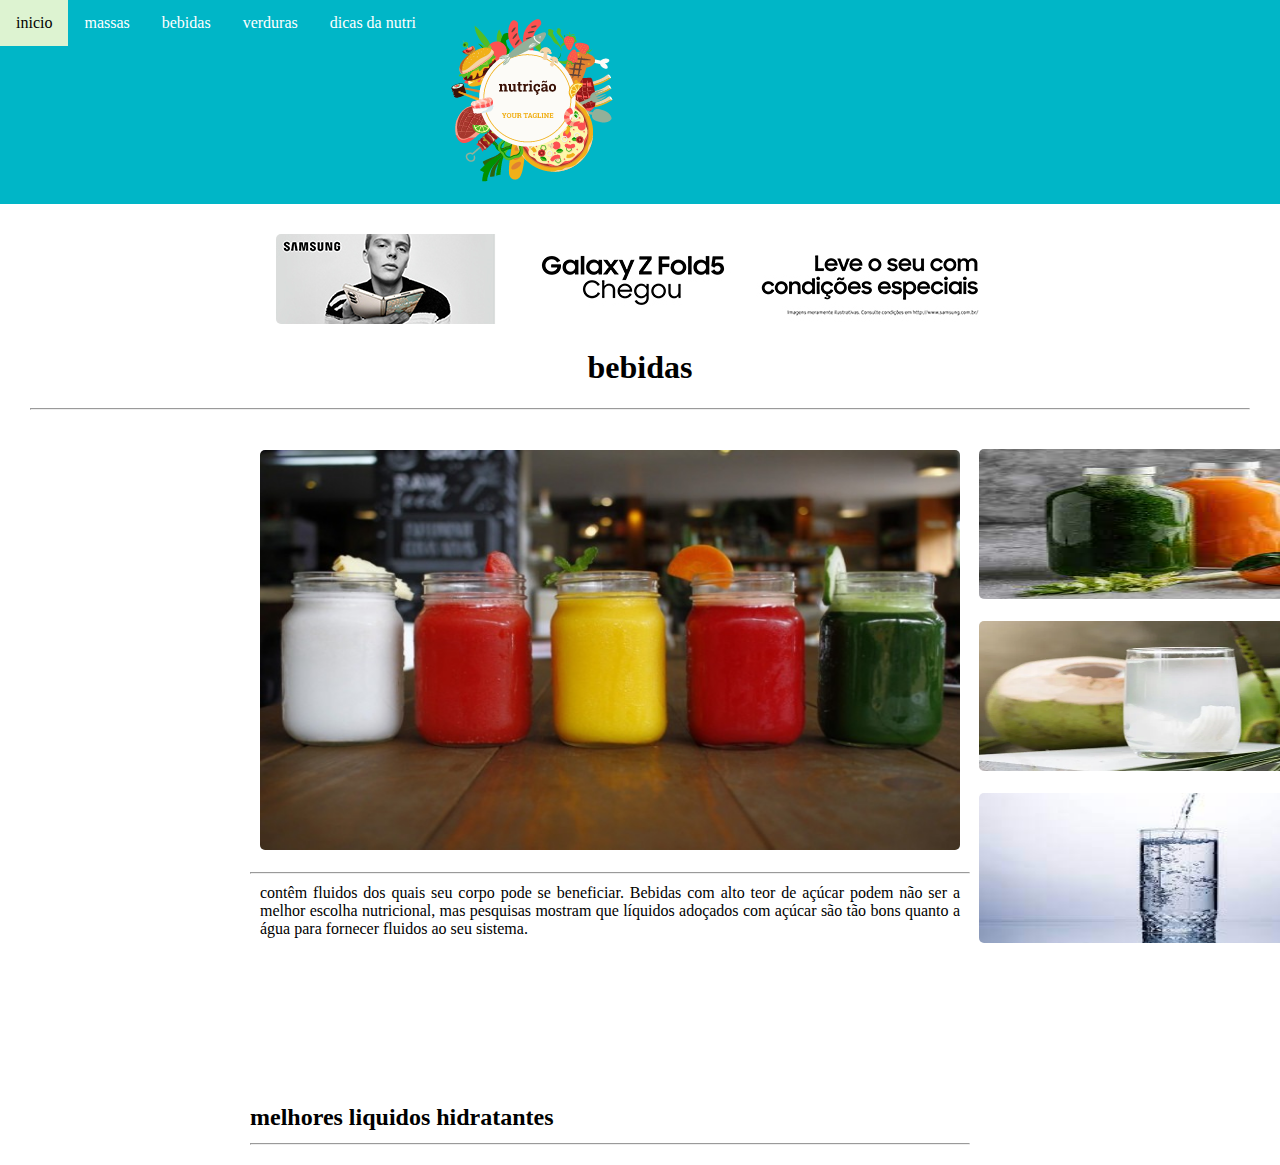
==== bebidas.html @ 8ddbd714 "11/08" ====
<!DOCTYPE html>
<html lang="pt-br">

<body>

</body>

<head>
    <meta charset="UTF-8">
    <meta http-equiv="X-UA-Compatible" content="IE=edge">
    <meta name="viewport" content="width=device-width, initial-scale=1.0">
    <title>bebidas</title>
    <link rel="shortcut icon" href="fotos/logo.png" type="logo">
    <link rel="stylesheet" href="massa.css">
    <title>
        nutrição viva mais saudavel
    </title>

</head>

<body>
    <div class="topnav">
        <img src="fotos/logo.png">
        <a href="index.html">inicio</a>
        <a href="massas.html">massas</a>
        <a href="bebidas.html">bebidas</a>
        <a href="">verduras</a>
        <a href="">dicas da nutri</a>
    </div>
    <section>
        <div class="main">
            <img src="fotos/prop1.jpg">
            <h1>bebidas</h1>
            <hr>
        </div>
        <div class="content">
            <div>
                <img src="fotos/bebidas.jpg">

                <hr>
                <p> contêm fluidos dos quais seu corpo pode se beneficiar. Bebidas com alto teor de açúcar podem não ser
                    a melhor escolha nutricional, mas pesquisas mostram que líquidos adoçados com açúcar são tão bons
                    quanto a água para fornecer fluidos ao seu sistema.</p>
                <h2>melhores liquidos hidratantes
                    <hr>
                </h2>
            </div>
            <div>
                <img id="img-2" src="fotos/bebidas1.jpeg">
                <img id="img-2" src="fotos/aguadecoco.webp">
                <img id="img-2" src="fotos/agua.jpeg">
            </div>
            <div>
                <h3>suco</h3>
                <h3>cocó</h3>
                <h3>agua</h3>
            </div>

        </div>


    </section>
</body>

</html>
---- massa.css ----
@charset "utf-8";
@import url('https://fonts.googleapis.com/css2?family=Roboto+Slab:wght@100&display=swap');

@media(max-width : 800px) {
  .topnav {
    font-size: 200px;
  }

}

:root {
  --cor-nav: #00B6C7;

}

.header img {
  height: 200px;
  width: 200px;
}

.topnav {
  background-color: var(--cor-nav);
  overflow: hidden;
  margin: 0%;
  position: relative;
  top: 0%;
}

.topnav a {
  float: left;
  display: block;
  color: rgb(255, 255, 255);
  padding: 14px 16px;
  text-decoration: none;
}

.topnav img {
  height: 200px;
  width: 200px;
  text-align: left;
}

.topnav p {
  text-align: center;
  color: rgb(255, 255, 255);
}

.topnav a:hover {
  background-color: rgb(221, 243, 209);
  color: rgb(0, 0, 0);
}

body {
  background-color: rgb(255, 255, 255);
  text-align: justify;
  margin: 0%;
}

.main {
  text-align: center;
  margin: 30px;
}

.content {
  display: grid;
  grid-template-columns: 1fr 1fr 1fr;
  margin: 250px;
  margin-top: 0%;
  margin-bottom: 0%;
}

.content p {
  margin: 10px;
  height: 200px;
}

.content img {
  margin: 10px;
  width: 700px;
  height: 400px;
}

img {
  border-radius: 5px;
}
#img-2{
  margin: 9px;
  width: 400px;
height: 150px;
}
#p-2{
  margin:20px;
}
#img-3{
  margin: 10px;
  width: 400px;
  height: 200px;
  padding: 0%;
}
.content1{
  display: grid;
  grid-template-columns: 1fr 1fr 1fr 1fr;
  margin: 250px;
  margin-top: 0%;
  margin-bottom: 0%;
}
#p-4{
  margin: 30px;
 padding: 10px;}
#p-1{
  margin: 35px;
}
#p-5{
 margin: 30px;
 padding: 30px;

}
#img-6{
  width: 400px;
  height: 500px;
  margin: 20px;
}
.content h3{
    margin: 100px;
}
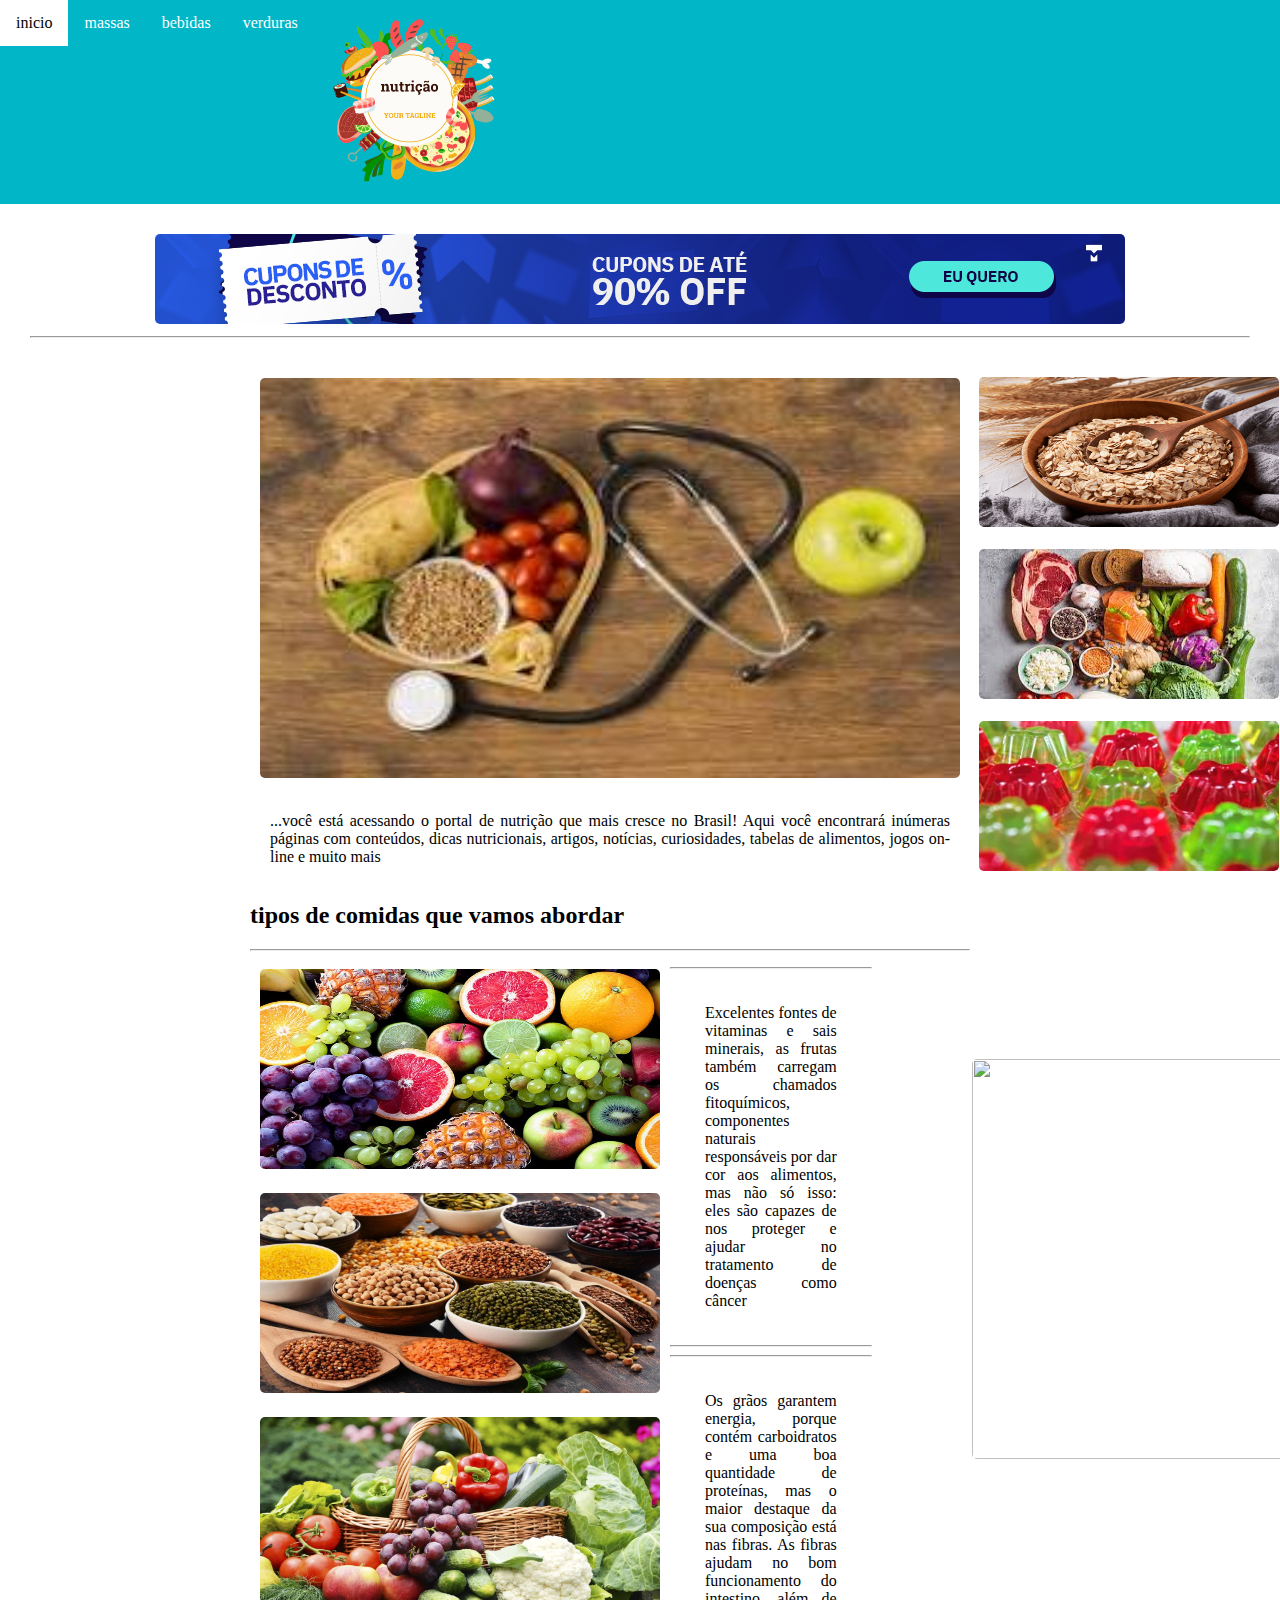
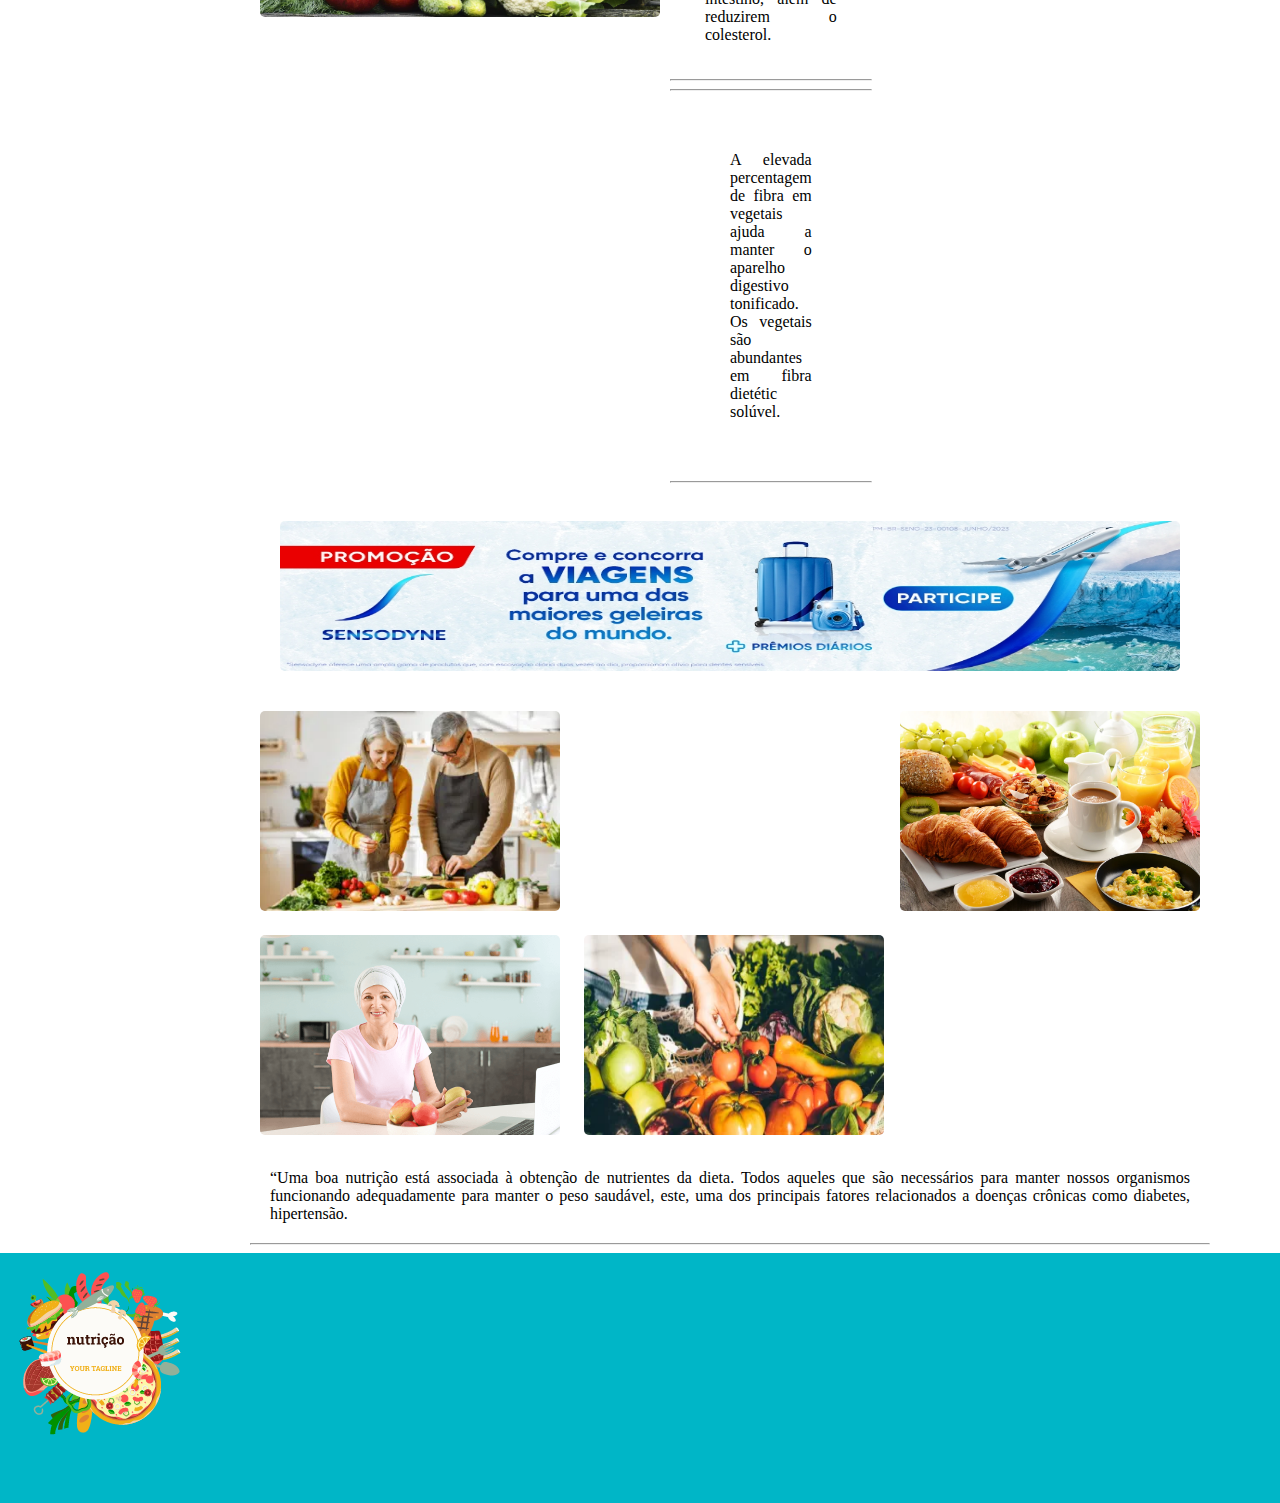
==== commit 6d9a03c9: "k" ====
--- a/bebidas.html
+++ b/bebidas.html
@@ -1,65 +1,119 @@
 <!DOCTYPE html>
 <html lang="pt-br">
 
-<body>
-
-</body>
-
 <head>
     <meta charset="UTF-8">
-    <meta http-equiv="X-UA-Compatible" content="IE=edge">
     <meta name="viewport" content="width=device-width, initial-scale=1.0">
-    <title>bebidas</title>
-    <link rel="shortcut icon" href="fotos/logo.png" type="logo">
-    <link rel="stylesheet" href="massa.css">
-    <title>
-        nutrição viva mais saudavel
-    </title>
-
+    <link rel="stylesheet" href="estilo.css">
+    <link rel="shortcut icon" href="fotos/logo.png" type="image/x-icon">
 </head>
-
+<title>
+    bebidas saudaveis
+</title>
 <body>
-    <div class="topnav">
-        <img src="fotos/logo.png">
-        <a href="index.html">inicio</a>
-        <a href="massas.html">massas</a>
-        <a href="bebidas.html">bebidas</a>
-        <a href="">verduras</a>
-        <a href="">dicas da nutri</a>
-    </div>
+    <header>
+        <nav class="header">
+            <img src="fotos/logo.png">
+            <a href="index.html">inicio</a>
+            <a href="massas.html">massas</a>
+            <a href="bebidas.html">bebidas</a>
+            <a href="verduras.html">verduras</a>
+        </div>
+    </header>
     <section>
-        <div class="main">
-            <img src="fotos/prop1.jpg">
-            <h1>bebidas</h1>
+        <div class="content0">
+            <img src="fotos/propaganda.png">
             <hr>
         </div>
         <div class="content">
             <div>
-                <img src="fotos/bebidas.jpg">
+                <img src="fotos/img1.jpeg ">
+                <p id="p-4">...você está acessando o portal de nutrição que mais cresce no Brasil! Aqui você encontrará
+                    inúmeras
+                    páginas com conteúdos, dicas nutricionais, artigos, notícias, curiosidades, tabelas de alimentos,
+                    jogos on-line e muito mais</p>
+                <h2>tipos de comidas que vamos abordar</h2>
 
                 <hr>
-                <p> contêm fluidos dos quais seu corpo pode se beneficiar. Bebidas com alto teor de açúcar podem não ser
-                    a melhor escolha nutricional, mas pesquisas mostram que líquidos adoçados com açúcar são tão bons
-                    quanto a água para fornecer fluidos ao seu sistema.</p>
-                <h2>melhores liquidos hidratantes
-                    <hr>
-                </h2>
             </div>
             <div>
-                <img id="img-2" src="fotos/bebidas1.jpeg">
-                <img id="img-2" src="fotos/aguadecoco.webp">
-                <img id="img-2" src="fotos/agua.jpeg">
+                <img id="img-2" src="fotos/img2.png">
+                <img id="img-2" src="fotos/img3.jpeg">
+                <img id="img-2" src="fotos/img4.webp">
             </div>
             <div>
-                <h3>suco</h3>
-                <h3>cocó</h3>
-                <h3>agua</h3>
+                <p id="p-2">aprenda a comer um café da mahnhã mais saudavel e a utilidade de graos tem no seu corpo que
+                    pode te
+                    beneficiar</p>
+                <p id="p-2"> aprenda a montar um parto mais saudavel que vai te deixar mais satisfeita</p>
+                <p id="p-2"> tenha uma dieta mais nutritiva e deliciosa</p>
+
             </div>
+        </div>
+        <aside class="content1">
+            <div>
+                <img id="img-3" src="fotos/frutas1.jpg">
+                <img id="img-3" src="fotos/graos.jpg">
+                <img id="img-3" src="fotos/verduras.webp">
+            </div>
+            <div>
+                <hr>
+                <p id="p-1">Excelentes fontes de vitaminas e sais minerais, as frutas também carregam os chamados
+                    fitoquímicos,
+                    componentes naturais responsáveis por dar cor aos alimentos, mas não só isso: eles são capazes de
+                    nos proteger e ajudar no tratamento de doenças como câncer</p>
+                <hr>
+                <hr>
+                <p id="p-1">Os grãos garantem energia, porque contém carboidratos e uma boa quantidade de proteínas, mas
+                    o maior
+                    destaque da sua composição está nas fibras. As fibras ajudam no bom funcionamento do intestino, além
+                    de reduzirem o colesterol.</p>
+                <hr>
+                <hr>
+                <p id="p-5">A elevada percentagem de fibra em vegetais ajuda a manter o aparelho digestivo tonificado.
+                    Os vegetais são abundantes em fibra dietétic solúvel.</p>
+                <hr>
+            </div>
+            <div>
+                <img id="img-11" src="fotos/img11.png">
+            </div>
+        </aside>
+        <article class="content2">
+            <img id="img-12" src="fotos/pro3.jpeg">
+            <div>
 
-        </div>
+            </div>
+            <div>
+                <img id="img-13" src="fotos/co5.webp">
+                <img id="img-13" src="fotos/co6.webp">
+                <img id="img-13" src="fotos/co7.png">
+                <img id="img-13" src="fotos/co8.webp">
+
+            </div>
+            <div>
+                <div>
+                    <p id="p-4">“Uma boa nutrição está associada à obtenção de nutrientes da dieta. Todos aqueles que
+                        são necessários para manter nossos organismos funcionando adequadamente para manter o peso
+                        saudável, este, uma dos principais fatores relacionados a doenças crônicas como diabetes,
+                        hipertensão.</p>
+
+
+                    <hr>
+                </div>
+            </diV>
+        </article>
+
 
 
     </section>
+
 </body>
+<footer>
+    <div>
+        <img src="fotos/logo.png">
+
+    </div>
+
+</footer>
 
 </html>--- a/estilo.css
+++ b/estilo.css
@@ -0,0 +1,181 @@
+@charset "utf-8";
+@import url('https://fonts.googleapis.com/css2?family=Heebo:wght@300&family=Roboto+Slab&display=swap');
+
+@media(max-width : 800px) {
+  .topnav{
+    font-size: 100px;
+  }
+
+}
+@media(max-width : 800px){
+  .section{
+    font-size: 400px;
+  }
+}
+
+:root {
+  --cor-nav: #00B6C7;
+  --cor-tonava: rgb(255, 255, 255);
+
+}
+
+.header img {
+  height: 200px;
+  width: 200px;
+}
+
+.header {
+  background-color: var(--cor-nav);
+  overflow: hidden;
+  margin: 0%;
+  position: relative;
+  top: 0%;
+}
+
+.header a {
+  float: left;
+  display: block;
+  color:var(--cor-tonava);
+  padding: 14px 16px;
+  text-decoration: none;
+}
+
+.header img {
+  height: 200px;
+  width: 200px;
+  text-align: left;
+}
+
+.header p {
+  text-align: center;
+  color: var(--cor-tonava);
+
+}
+
+.header a:hover {
+  background-color:var(--cor-tonava);
+  color: rgb(0, 0, 0);
+}
+
+body {
+  text-align: justify;
+  margin: 0%;
+}
+
+.content0 {
+  text-align: center;
+  margin: 30px;
+}
+
+.content {
+  display: grid;
+  grid-template-columns: 1fr 1fr 1fr;
+  margin: 250px;
+  margin-top: 0%;
+  margin-bottom: 0%;
+}
+
+.content p {
+  margin: 10px;
+  height: 70px;
+  
+}
+
+.content img {
+  margin: 10px;
+  width: 700px;
+  height: 400px;
+}
+
+img {
+  border-radius: 5px;
+}
+#img-2{
+  margin: 9px;
+  width: 300px;
+height: 150px;
+}
+#p-2{
+  margin:70px;
+}
+#img-3{
+  margin: 10px;
+  width: 400px;
+  height: 200px;
+  padding: 0%;
+}
+.content1{
+  display: grid;
+  grid-template-columns: 1fr 1fr 1fr ;
+  margin: 250px;
+  margin-top: 0%;
+  margin-bottom: 0%;
+}
+#p-4{
+  margin: 20px;
+ padding: 0px;
+ }
+#p-1{
+  margin: 35px;
+  
+}
+#p-5{
+ margin: 30px;
+ padding: 30px;
+ 
+
+}
+#img-6{
+  width: 400px;
+  height: 500px;
+  margin: 20px;
+}
+#p-8{
+  margin: 70px;
+
+}
+#img-11{
+  width: 400px;
+  height: 400px;
+  margin: 100px;
+}
+.content2{
+  display: grid;
+  grid-template-columns: 1fr ;
+  margin: 250px;
+  margin-top: 0%;
+  margin-bottom: 0%;
+}
+#img-12{
+  height: 150px;
+  width: 900px;
+  margin: 30px;
+  text-align: center;
+}
+#img-13{
+  width: 300px;
+  height: 200px;
+  margin: 10px;
+
+}
+.content3 {
+  display: grid;
+  grid-template-columns: 1fr ;
+  margin: 200px;
+  margin-top: 0%;
+  margin-bottom: 0%;
+}
+footer {
+  
+  bottom: 0;
+  background-color:var(--cor-nav);
+  color: #FFF;
+  width: 100%;
+  height: 250px;    
+  text-align: left;
+  line-height: 100px;
+  display: grid;
+  grid-template-columns: 1fr 1fr 1fr;
+}
+
+
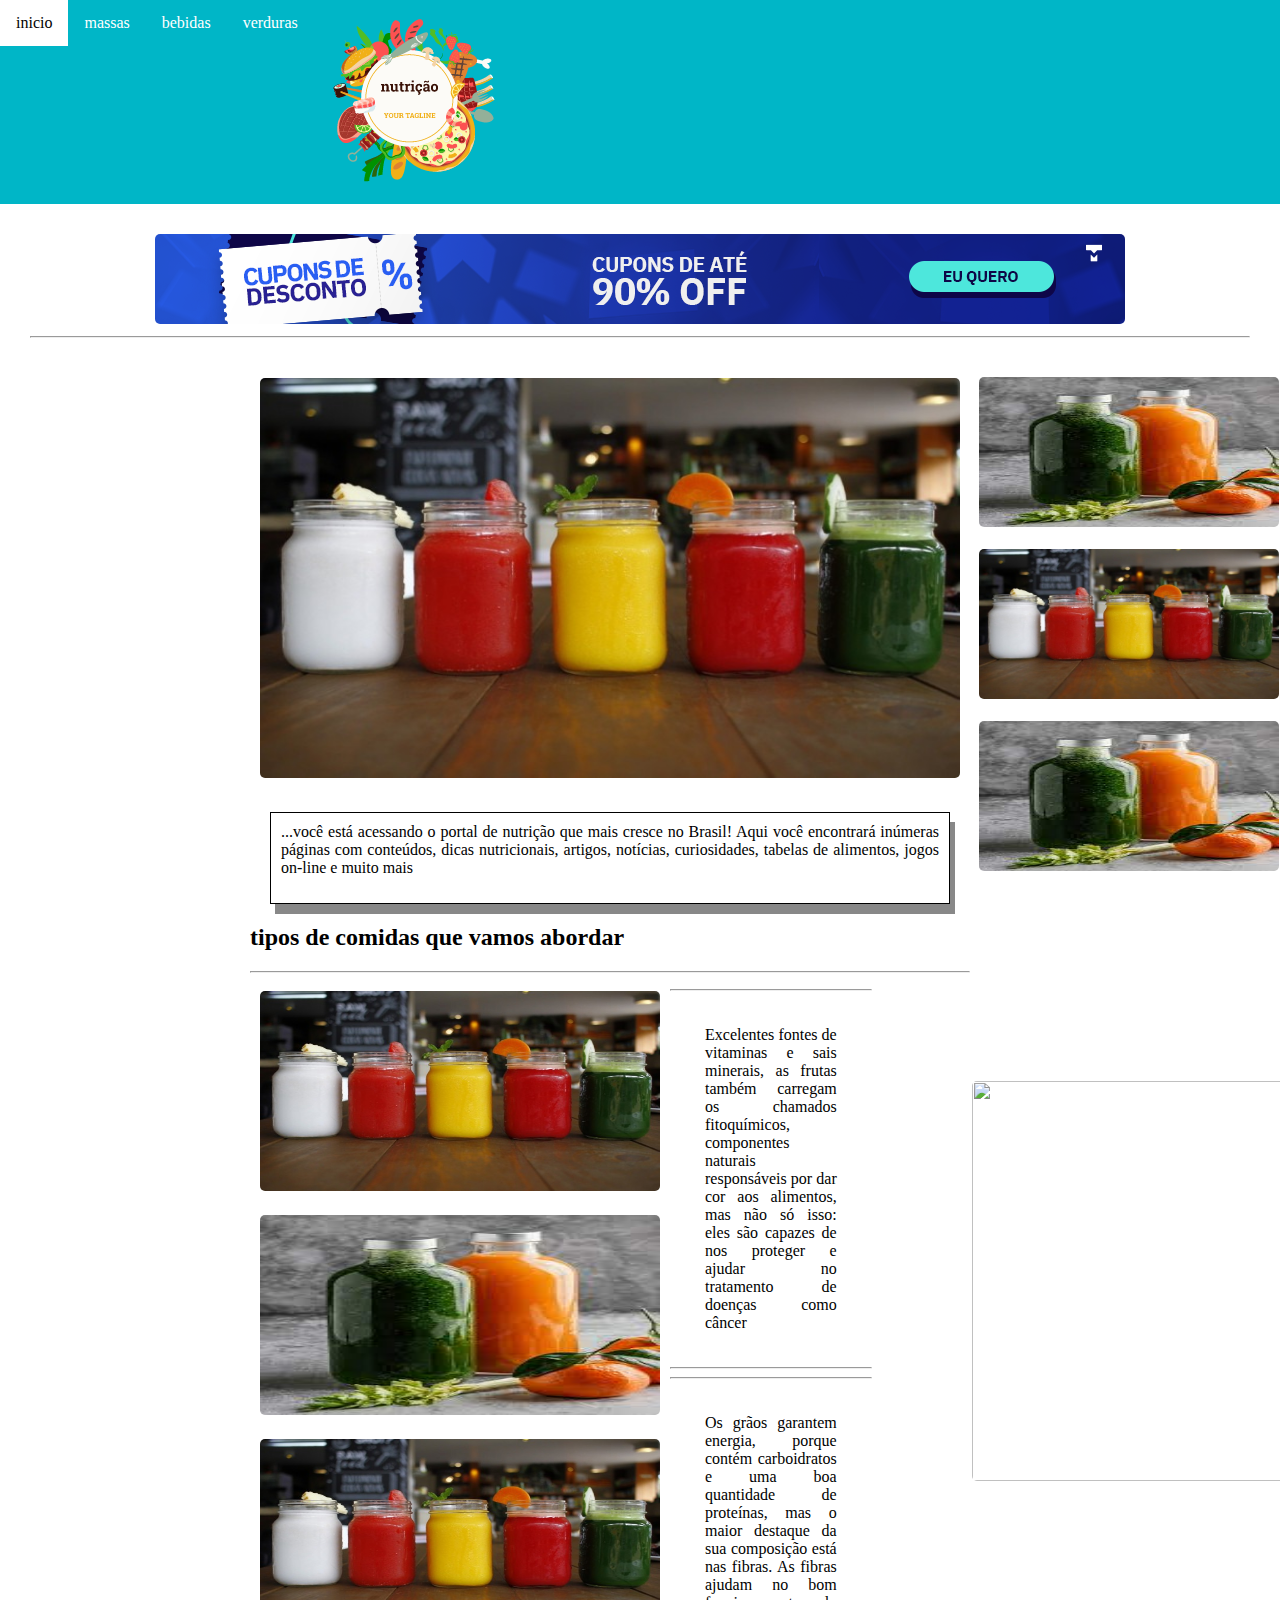
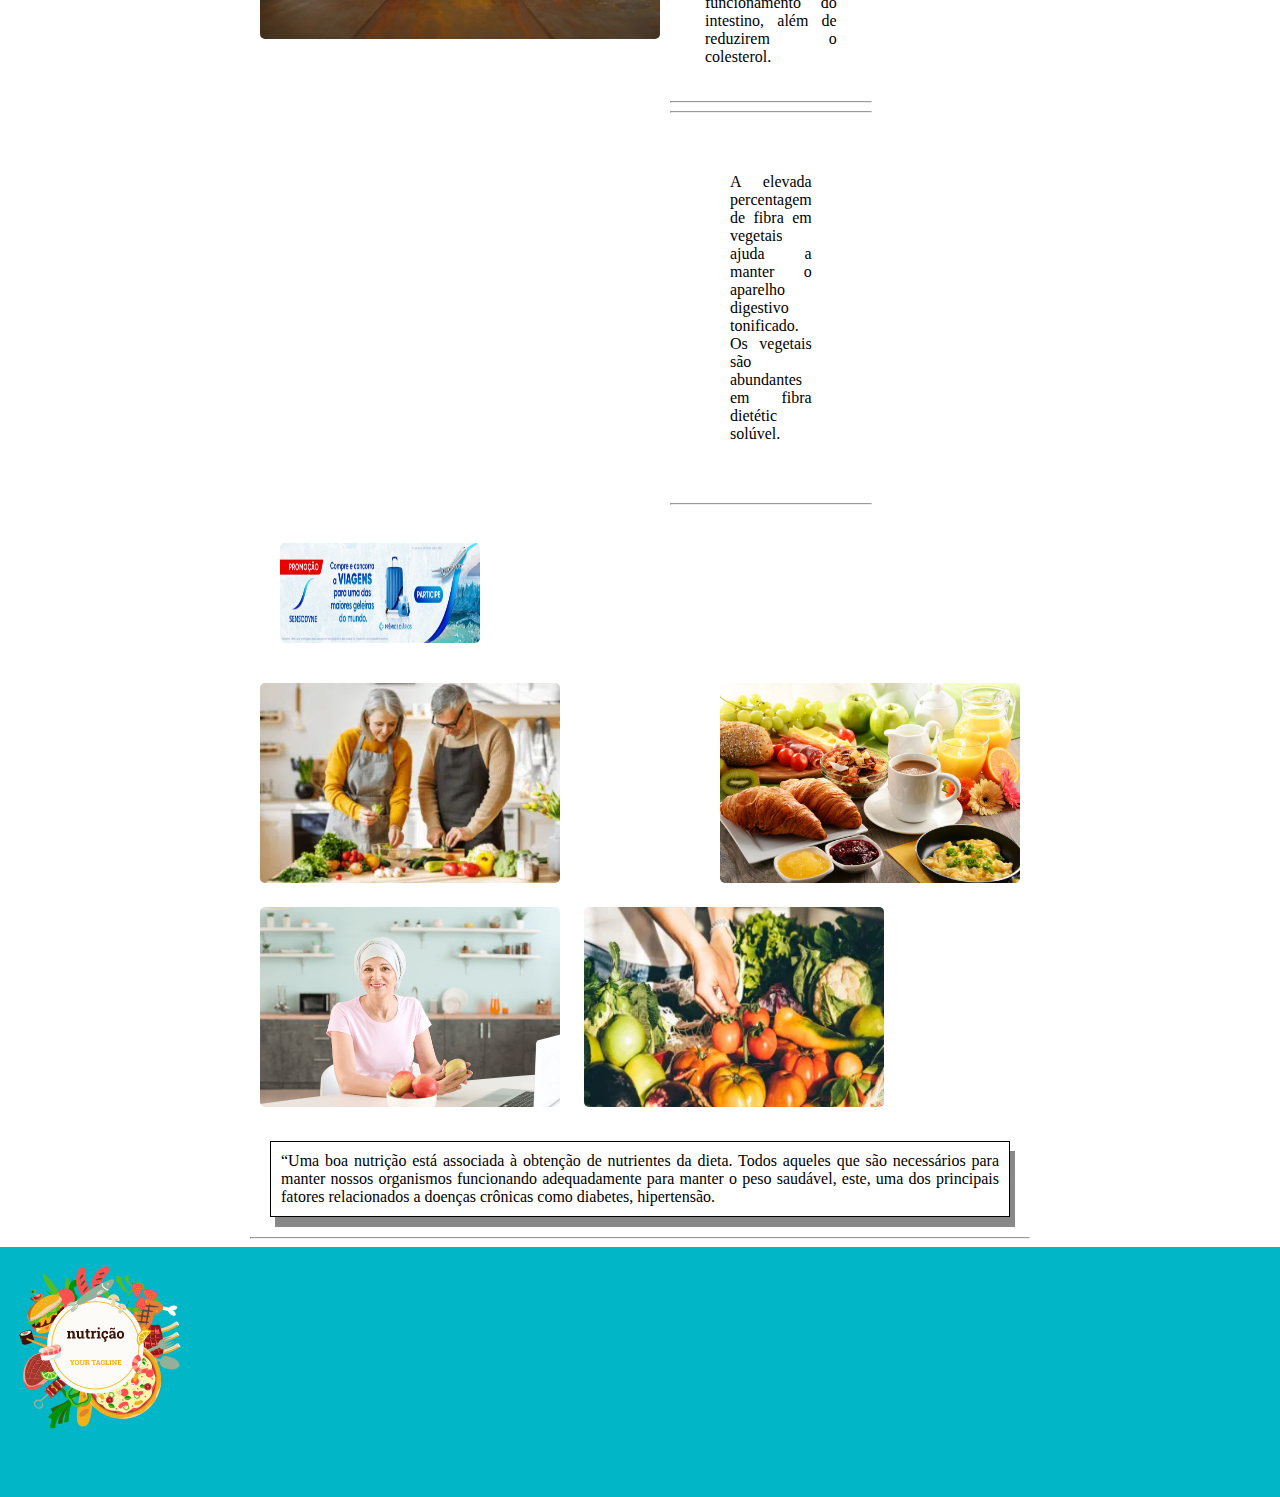
==== commit ef7a71e3: "23/08" ====
--- a/bebidas.html
+++ b/bebidas.html
@@ -27,7 +27,7 @@
         </div>
         <div class="content">
             <div>
-                <img src="fotos/img1.jpeg ">
+                <img src="fotos/bebidas.jpg">
                 <p id="p-4">...você está acessando o portal de nutrição que mais cresce no Brasil! Aqui você encontrará
                     inúmeras
                     páginas com conteúdos, dicas nutricionais, artigos, notícias, curiosidades, tabelas de alimentos,
@@ -37,9 +37,9 @@
                 <hr>
             </div>
             <div>
-                <img id="img-2" src="fotos/img2.png">
-                <img id="img-2" src="fotos/img3.jpeg">
-                <img id="img-2" src="fotos/img4.webp">
+                <img id="img-2" src="fotos/bebidas1.jpeg">
+                <img id="img-2" src="fotos/bebidas.jpg">
+                <img id="img-2" src="fotos/bebidas1.jpeg">
             </div>
             <div>
                 <p id="p-2">aprenda a comer um café da mahnhã mais saudavel e a utilidade de graos tem no seu corpo que
@@ -52,9 +52,9 @@
         </div>
         <aside class="content1">
             <div>
-                <img id="img-3" src="fotos/frutas1.jpg">
-                <img id="img-3" src="fotos/graos.jpg">
-                <img id="img-3" src="fotos/verduras.webp">
+                <img id="img-3" src="fotos/bebidas.jpg">
+                <img id="img-3" src="fotos/bebidas1.jpeg">
+                <img id="img-3" src="fotos/bebidas.jpg">
             </div>
             <div>
                 <hr>
--- a/estilo.css
+++ b/estilo.css
@@ -1,24 +1,14 @@
 @charset "utf-8";
-@import url('https://fonts.googleapis.com/css2?family=Heebo:wght@300&family=Roboto+Slab&display=swap');
-
-@media(max-width : 800px) {
-  .topnav{
-    font-size: 100px;
-  }
-
-}
-@media(max-width : 800px){
-  .section{
-    font-size: 400px;
-  }
-}
-
+@import url('https://fonts.googleapis.com/css2? family= Raleway:wght@300;400;600 & family= Roboto+Slab:wght@100 & family= Roboto:wght@500 & exibir=trocar');
 :root {
   --cor-nav: #00B6C7;
   --cor-tonava: rgb(255, 255, 255);
-
-}
-
+  --cor-animation:#00BAB7;
+  --cor-animation2:#00E0DD;
+  --cor-animation3:#A5FAF4;
+  --cor-animation4:#000000;
+
+}
 .header img {
   height: 200px;
   width: 200px;
@@ -38,6 +28,7 @@
   color:var(--cor-tonava);
   padding: 14px 16px;
   text-decoration: none;
+
 }
 
 .header img {
@@ -49,12 +40,18 @@
 .header p {
   text-align: center;
   color: var(--cor-tonava);
+  font-family: 'Raleway', sans-serif;
+font-family: 'Roboto', sans-serif;
+font-family: 'Roboto Slab', serif;
 
 }
 
 .header a:hover {
   background-color:var(--cor-tonava);
   color: rgb(0, 0, 0);
+  font-family: 'Raleway', sans-serif;
+font-family: 'Roboto', sans-serif;
+font-family: 'Roboto Slab', serif;
 }
 
 body {
@@ -78,6 +75,10 @@
 .content p {
   margin: 10px;
   height: 70px;
+  font-family: 'Raleway', sans-serif;
+font-family: 'Roboto', sans-serif;
+font-family: 'Roboto Slab', serif;
+
   
 }
 
@@ -97,6 +98,9 @@
 }
 #p-2{
   margin:70px;
+  font-family: 'Raleway', sans-serif;
+font-family: 'Roboto', sans-serif;
+font-family: 'Roboto Slab', serif;
 }
 #img-3{
   margin: 10px;
@@ -114,14 +118,26 @@
 #p-4{
   margin: 20px;
  padding: 0px;
+ font-family: 'Raleway', sans-serif;
+font-family: 'Roboto', sans-serif;
+font-family: 'Roboto Slab', serif;
+border: 1px solid;
+padding: 10px;
+box-shadow: 5px 10px #888888;
  }
 #p-1{
   margin: 35px;
+  font-family: 'Raleway', sans-serif;
+font-family: 'Roboto', sans-serif;
+font-family: 'Roboto Slab', serif;
   
 }
 #p-5{
  margin: 30px;
  padding: 30px;
+ font-family: 'Raleway', sans-serif;
+font-family: 'Roboto', sans-serif;
+font-family: 'Roboto Slab', serif;
  
 
 }
@@ -132,6 +148,9 @@
 }
 #p-8{
   margin: 70px;
+  font-family: 'Raleway', sans-serif;
+font-family: 'Roboto', sans-serif;
+font-family: 'Roboto Slab', serif;
 
 }
 #img-11{
@@ -177,5 +196,31 @@
   display: grid;
   grid-template-columns: 1fr 1fr 1fr;
 }
-
-
+#p-17 {
+  width: 200px;
+  height: 20px;
+  background-color:var(--cor-nav);
+  position: relative;
+  animation-name: example;
+  animation-duration: 4s;
+}
+
+@keyframes example {
+  0%   {background-color:var(--cor-animation); left:0px; top:0px;}
+  25%  {background-color:var(--cor-animation2); left:200px; top:0px;}
+  50%  {background-color:var(--cor-animation3); left:200px; top:200px;}
+  75%  {background-color:var(--cor-animation4); left:0px; top:200px;}
+  100% {background-color:var(--cor-animation3); left:0px; top:0px;}
+}
+#img-19{
+  height: 200px;
+  width: 200px;
+  
+}
+#img-12{
+  height: 100px;
+  width: 200px;
+}
+
+
+
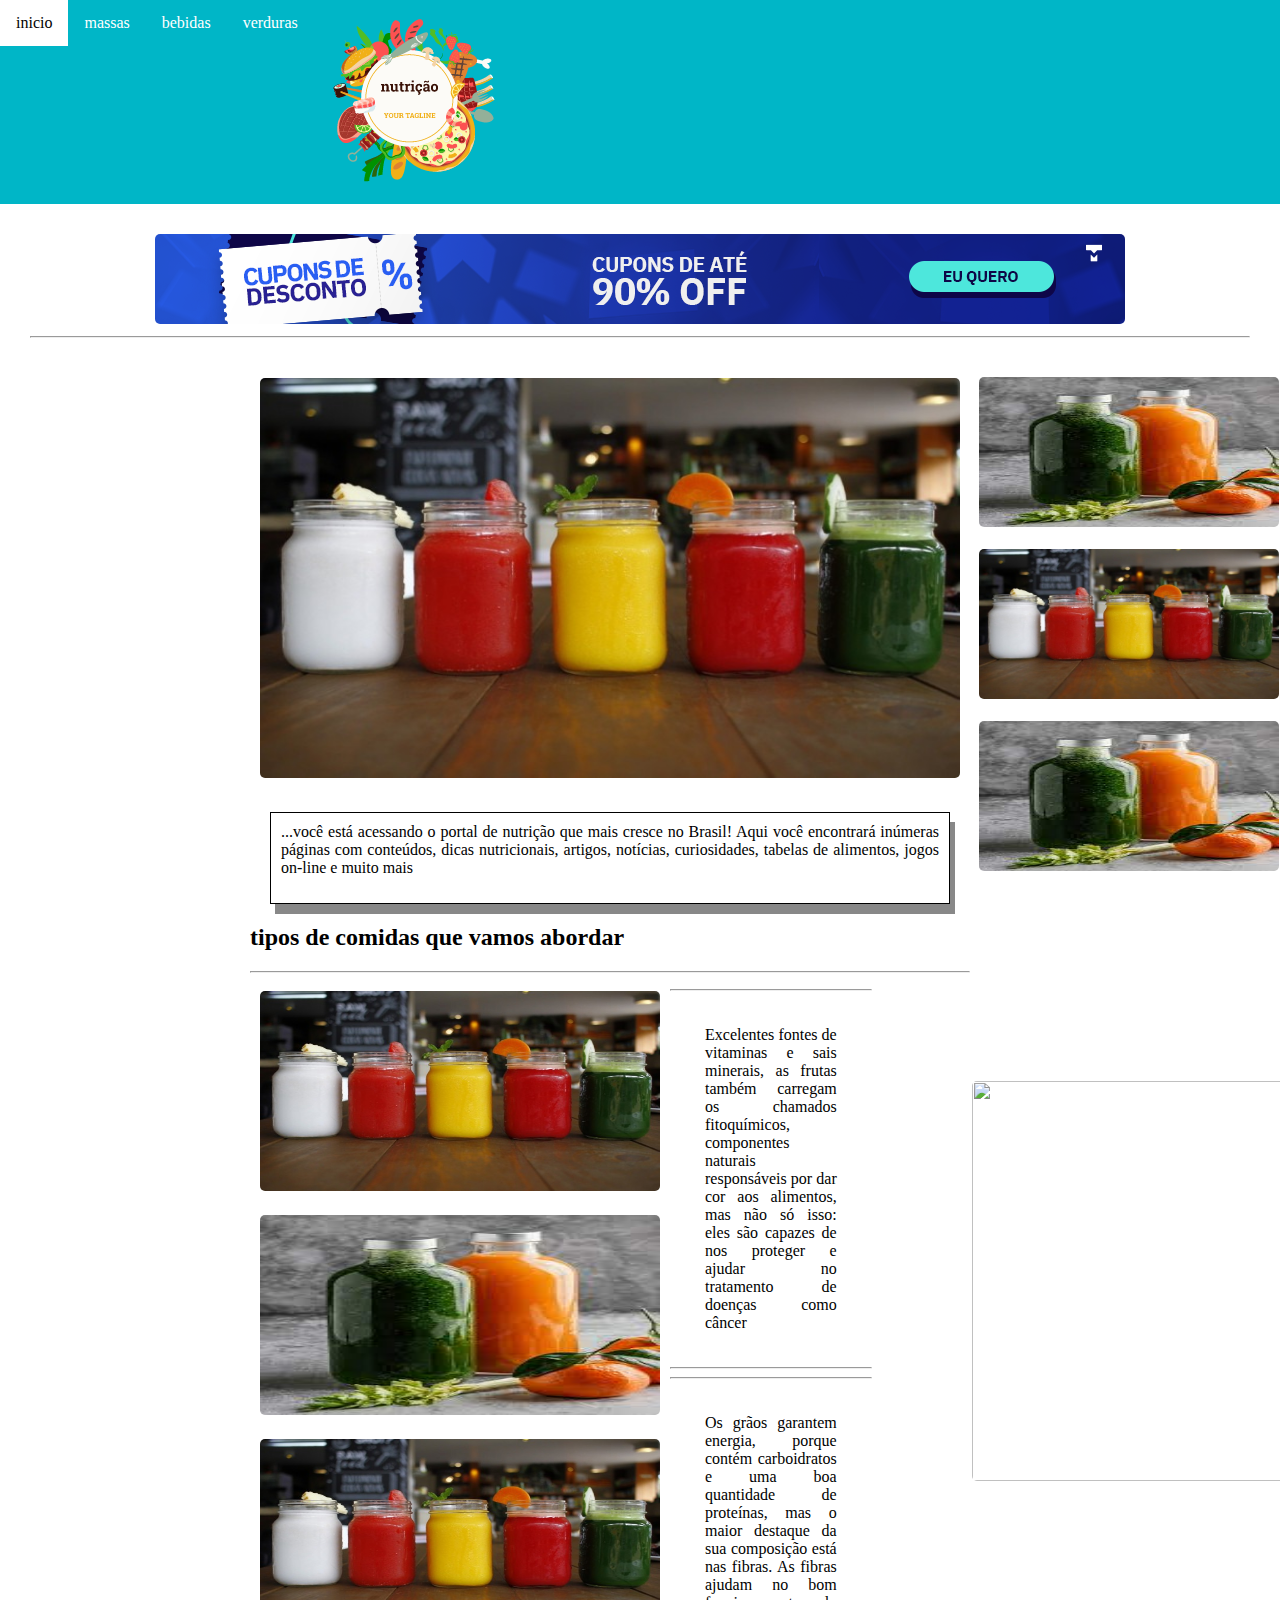
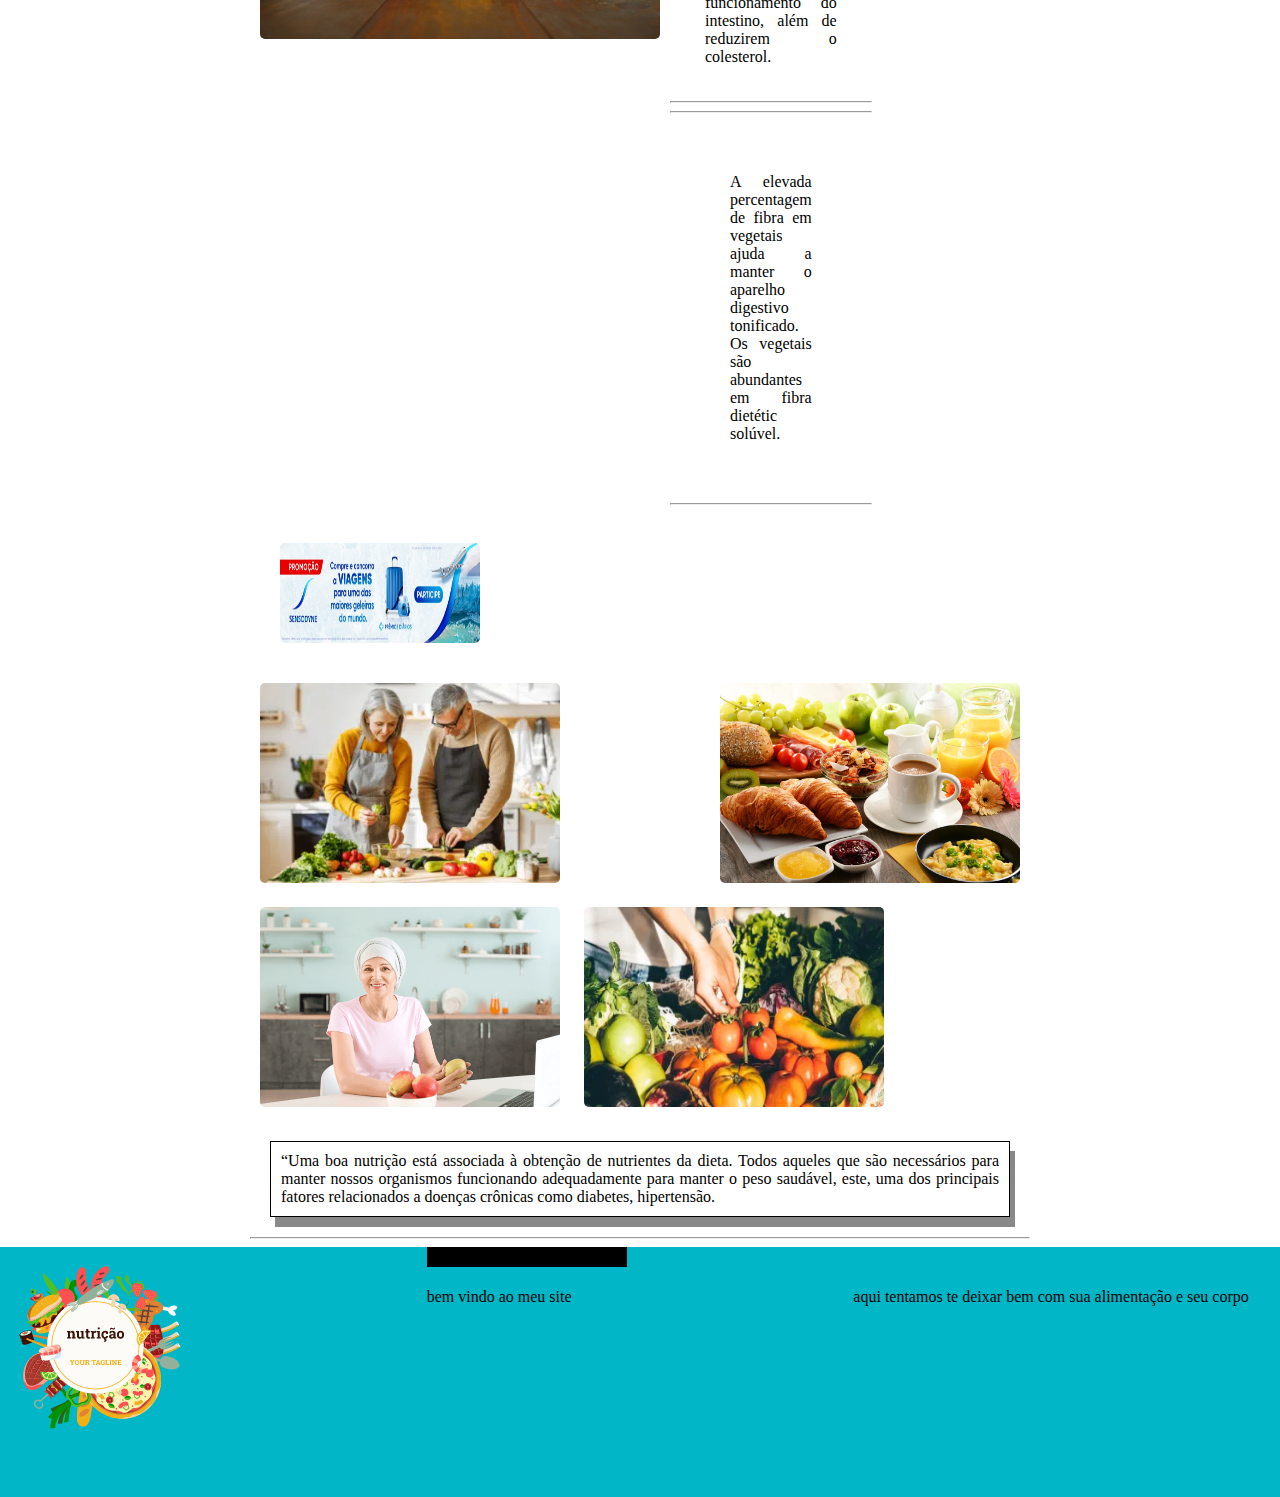
==== commit 01767e57: "23/08" ====
--- a/bebidas.html
+++ b/bebidas.html
@@ -110,9 +110,16 @@
 </body>
 <footer>
     <div>
-        <img src="fotos/logo.png">
+        <img id="img-19" src="fotos/logo.png">
 
     </div>
+    
+
+<div id="p-17">
+    bem vindo ao meu site 
+</div>
+<div>aqui tentamos te deixar bem com sua alimentação e seu corpo</div>
+
 
 </footer>
 
--- a/estilo.css
+++ b/estilo.css
@@ -188,7 +188,6 @@
   
   bottom: 0;
   background-color:var(--cor-nav);
-  color: #FFF;
   width: 100%;
   height: 250px;    
   text-align: left;
@@ -199,7 +198,7 @@
 #p-17 {
   width: 200px;
   height: 20px;
-  background-color:var(--cor-nav);
+  background-color:var(--cor-animation4);
   position: relative;
   animation-name: example;
   animation-duration: 4s;
